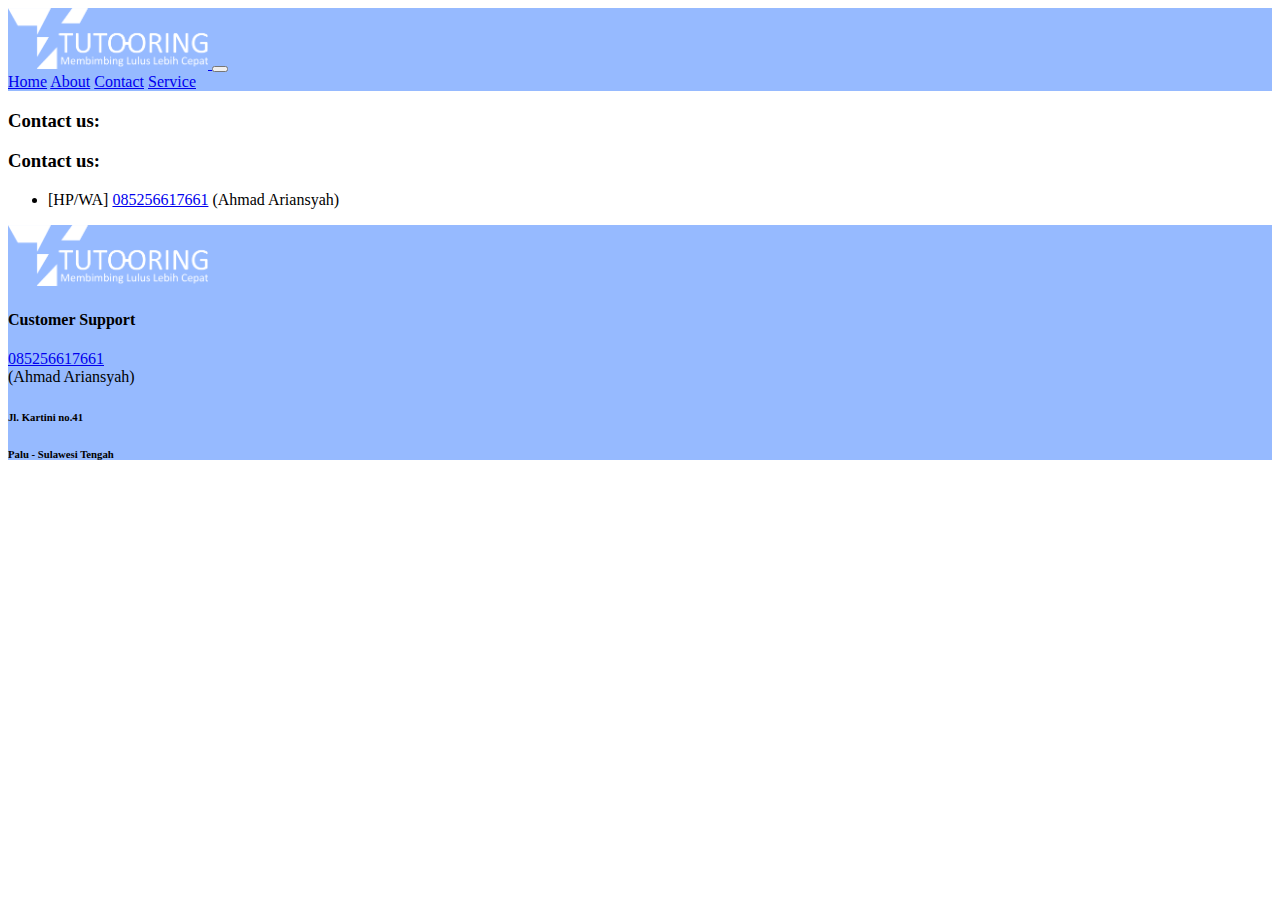
==== contact.html @ 746335be "Add files via upload" ====
<!doctype html>
<html lang="en">
  <head>
    <!-- Required meta tags -->
    <meta charset="utf-8">
    <meta name="viewport" content="width=device-width, initial-scale=1">

    <!-- Bootstrap CSS -->
    <link href="https://cdn.jsdelivr.net/npm/bootstrap@5.0.2/dist/css/bootstrap.min.css" rel="stylesheet" integrity="sha384-EVSTQN3/azprG1Anm3QDgpJLIm9Nao0Yz1ztcQTwFspd3yD65VohhpuuCOmLASjC" crossorigin="anonymous">
    <link rel="stylesheet" href="assets/style.css"> 
    <title>LaTrants</title>
  </head>

  <body>
    <header>
      <nav class="navbar fixed-top navbar-expand-lg navbar-light" style="background-color: #96BAFF;">
        <div class="container">
              <a class="navbar-brand" href="index.html">
                <img src="Assets/img/logotutooring_white.png" width=200px alt="">
              </a>
              <button class="navbar-toggler" type="button" 
              data-bs-toggle="collapse" data-bs-target="#navbarNavAltMarkup" aria-controls="navbarNavAltMarkup" aria-expanded="false" aria-label="Toggle navigation">
                <span class="navbar-toggler-icon"></span>
              </button>
              <div class="collapse navbar-collapse" id="navbarNavAltMarkup">
                <div class="navbar-nav ms-auto">
                  <a class="nav-link text-white" href="index.html">Home</a>
                  <a class="nav-link text-white" href="#">About</a>
                  <a class="nav-link text-white" href="contact.html">Contact</a>
                  <a class="nav-link active text-white" aria-current="page" href="#index.html/daftarLayanan">Service</a>
                </div>
              </div>
            </div>
          </nav>
    </header>
    
    <main>
      <div class="container mt-5 mb-4">
        <h3 class="mt-3">Contact us:</h3>
        <p class="mt-4">
          <h3 class="mt-3">Contact us:</h3>
            <ul>
                <li><p>
                    [HP/WA] <a href="#">085256617661</a> (Ahmad Ariansyah)
                </p></li>
            </ul>
        </p>
      </div>
    </main>

<!-- footer -->
    <footer class="footer fixed-bottom mt-auto text-center text-light" style="background-color: #96BAFF;">
      <div class="container">
        <div class="row">
          <div class="col-md-6 mt-5">
            <a href="index.html">
              <img src="Assets/img/logotutooring_white.png" width=200px alt="">
            </a>
          </div>
          <div class="col-md-6 mt-4">
            <h4>Customer Support</h4>
            <p><a href="#">085256617661</a> <br>
              (Ahmad Ariansyah)</p>
            <h6>Jl. Kartini no.41</h6>
            <h6>Palu - Sulawesi Tengah</h6>
          </div>
        </div>
      </div>
    </footer>


    <script src="https://cdn.jsdelivr.net/npm/bootstrap@5.0.2/dist/js/bootstrap.bundle.min.js" integrity="sha384-MrcW6ZMFYlzcLA8Nl+NtUVF0sA7MsXsP1UyJoMp4YLEuNSfAP+JcXn/tWtIaxVXM" crossorigin="anonymous"></script>
  </body>
</html>
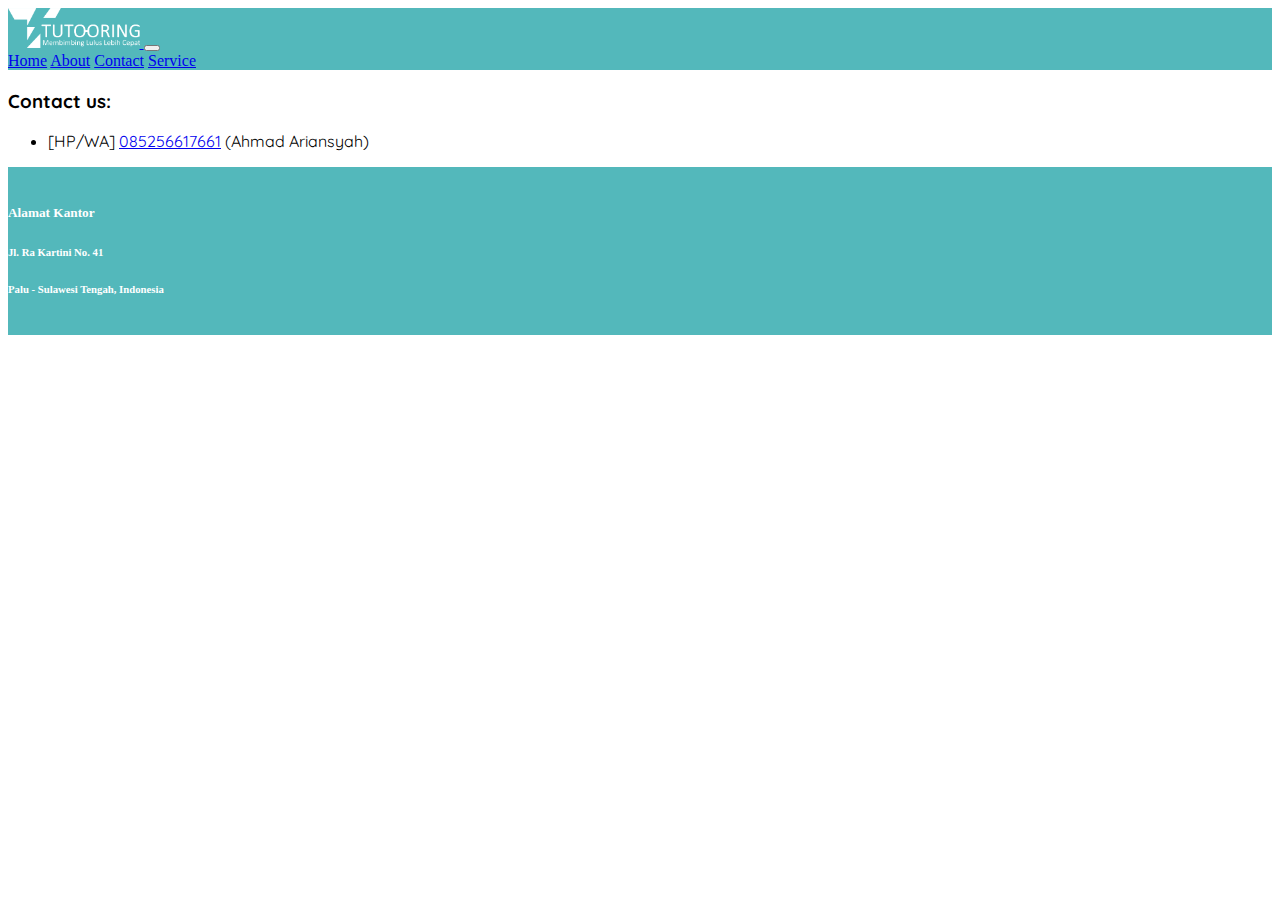
==== commit 1b6352f6: "Add files via upload" ====
--- a/contact.html
+++ b/contact.html
@@ -7,38 +7,45 @@
 
     <!-- Bootstrap CSS -->
     <link href="https://cdn.jsdelivr.net/npm/bootstrap@5.0.2/dist/css/bootstrap.min.css" rel="stylesheet" integrity="sha384-EVSTQN3/azprG1Anm3QDgpJLIm9Nao0Yz1ztcQTwFspd3yD65VohhpuuCOmLASjC" crossorigin="anonymous">
-    <link rel="stylesheet" href="assets/style.css"> 
-    <title>LaTrants</title>
+
+    <!-- css file -->
+    <link rel="stylesheet" type="text/css" href="Assets/style.css">
+
+    <style>
+      section {
+        min-height: 420px;
+
+        padding-top: 4rem;      }
+    </style>
+    <!-- css file -->
+
+    <title>Tuto_oring | Tutooring Indonesia</title>
   </head>
 
   <body>
     <header>
-      <nav class="navbar fixed-top navbar-expand-lg navbar-light" style="background-color: #96BAFF;">
+      <nav class="navbar fixed-top navbar-expand-lg navbar-light" style="background-color: #53B8BB;">
         <div class="container">
-              <a class="navbar-brand" href="index.html">
-                <img src="Assets/img/logotutooring_white.png" width=200px alt="">
-              </a>
-              <button class="navbar-toggler" type="button" 
-              data-bs-toggle="collapse" data-bs-target="#navbarNavAltMarkup" aria-controls="navbarNavAltMarkup" aria-expanded="false" aria-label="Toggle navigation">
-                <span class="navbar-toggler-icon"></span>
-              </button>
-              <div class="collapse navbar-collapse" id="navbarNavAltMarkup">
-                <div class="navbar-nav ms-auto">
-                  <a class="nav-link text-white" href="index.html">Home</a>
-                  <a class="nav-link text-white" href="#">About</a>
-                  <a class="nav-link text-white" href="contact.html">Contact</a>
-                  <a class="nav-link active text-white" aria-current="page" href="#index.html/daftarLayanan">Service</a>
-                </div>
-              </div>
+          <a class="navbar-brand" href="index.html">
+            <img src="Assets/img/logotutooring_white.png" class="img" height="40vh" alt="">
+          </a>
+          <button class="navbar-toggler" type="button" data-bs-toggle="collapse" data-bs-target="#navbarNavAltMarkup" aria-controls="navbarNavAltMarkup" aria-expanded="false" aria-label="Toggle navigation">
+            <span class="navbar-toggler-icon"></span>
+          </button>
+          <div class="collapse navbar-collapse" id="navbarNavAltMarkup">
+            <div class="navbar-nav ms-auto">
+              <a class="nav-link active text-white" aria-current="page" href="#">Home</a>
+              <a class="nav-link text-white" href="#">About</a>
+              <a class="nav-link text-white" href="contact.html">Contact</a>
+              <a class="nav-link text-white" href="#daftarLayanan">Service</a>
             </div>
-          </nav>
+          </div>
+        </div>
     </header>
     
     <main>
-      <div class="container mt-5 mb-4">
-        <h3 class="mt-3">Contact us:</h3>
-        <p class="mt-4">
-          <h3 class="mt-3">Contact us:</h3>
+      <div class="container pt-5 mb-4">
+          <h3 class="mt-5">Contact us:</h3>
             <ul>
                 <li><p>
                     [HP/WA] <a href="#">085256617661</a> (Ahmad Ariansyah)
@@ -49,24 +56,15 @@
     </main>
 
 <!-- footer -->
-    <footer class="footer fixed-bottom mt-auto text-center text-light" style="background-color: #96BAFF;">
-      <div class="container">
-        <div class="row">
-          <div class="col-md-6 mt-5">
-            <a href="index.html">
-              <img src="Assets/img/logotutooring_white.png" width=200px alt="">
-            </a>
-          </div>
-          <div class="col-md-6 mt-4">
-            <h4>Customer Support</h4>
-            <p><a href="#">085256617661</a> <br>
-              (Ahmad Ariansyah)</p>
-            <h6>Jl. Kartini no.41</h6>
-            <h6>Palu - Sulawesi Tengah</h6>
-          </div>
-        </div>
-      </div>
-    </footer>
+<footer class="navbar-light text-white" style="background-color: #53B8BB;">
+  <div class="foot-title text-center">
+    <h5>Alamat Kantor</h5>
+  </div>
+  <div class="foot-body text-center">
+    <h6>Jl. Ra Kartini No. 41</h6>
+    <h6>Palu - Sulawesi Tengah, Indonesia</h6>
+  </div>
+</footer>
 
 
     <script src="https://cdn.jsdelivr.net/npm/bootstrap@5.0.2/dist/js/bootstrap.bundle.min.js" integrity="sha384-MrcW6ZMFYlzcLA8Nl+NtUVF0sA7MsXsP1UyJoMp4YLEuNSfAP+JcXn/tWtIaxVXM" crossorigin="anonymous"></script>
--- a/Assets/style.css
+++ b/Assets/style.css
@@ -0,0 +1,32 @@
+@import url("https://fonts.googleapis.com/css?family=Quicksand:400,700&display=swap");
+
+body main  {
+	font-family: "Quicksand", sans-serif;
+   overflow-x: hidden;
+}
+
+.featured-image {
+   width: 100%;
+   max-height: 99vh;
+   object-fit: cover;
+   object-position: center;
+}
+
+footer {
+   padding: 15px 0;
+   color: white;
+}
+
+.bimbingan:hover {
+   transition: all 0.2s ease-out;
+   box-shadow: 0px 4px 8px #267375;
+   top: -8px;
+   border: 1px solid #53B8BB;
+   background-color: white;
+ }
+
+@media screen and (max-width: 576px) {
+   .imgAbout {
+     width: 75%;
+   }
+ }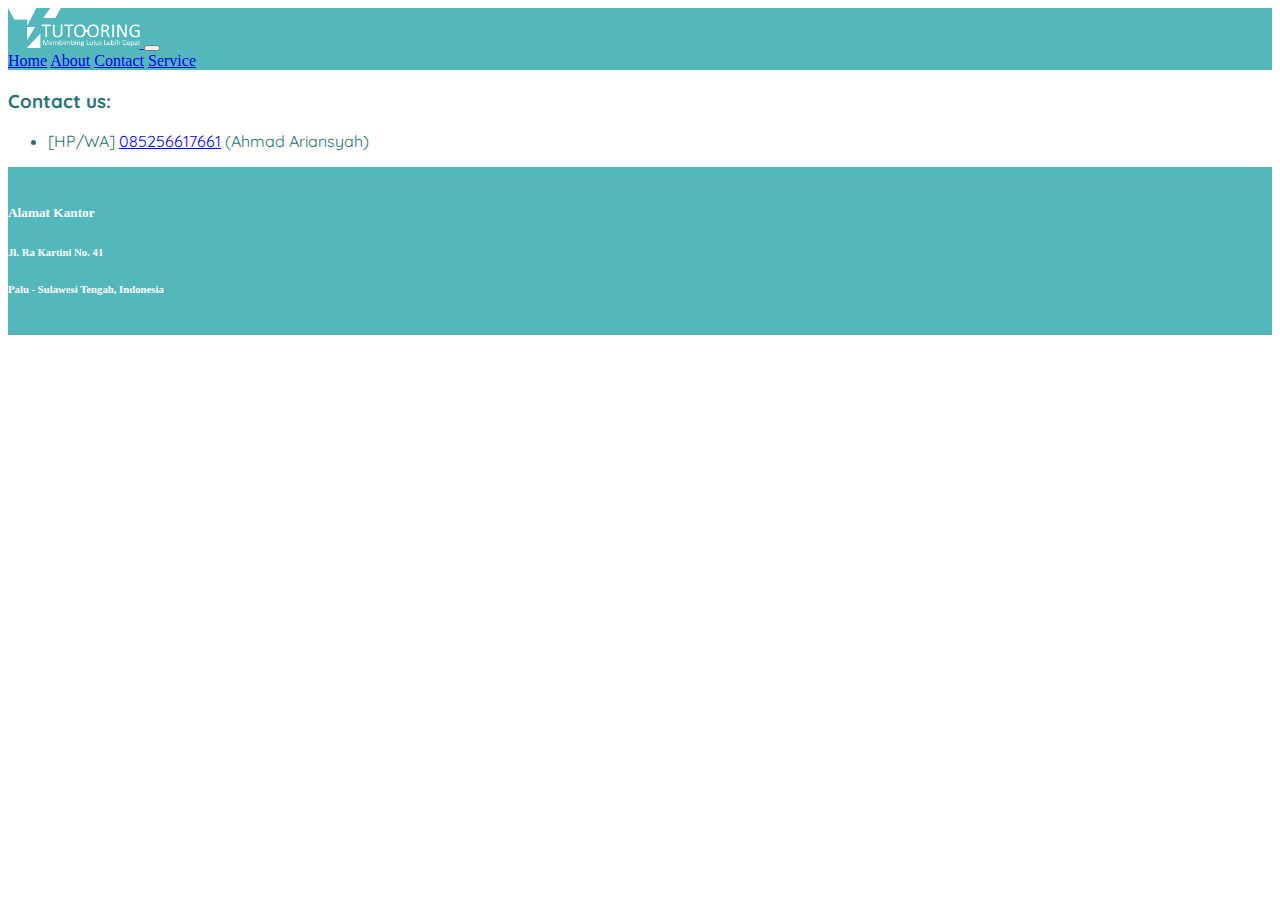
==== commit bb7ea10e: "Add files via upload" ====
--- a/contact.html
+++ b/contact.html
@@ -34,7 +34,7 @@
           </button>
           <div class="collapse navbar-collapse" id="navbarNavAltMarkup">
             <div class="navbar-nav ms-auto">
-              <a class="nav-link active text-white" aria-current="page" href="#">Home</a>
+              <a class="nav-link active text-white" aria-current="page" href="index.html">Home</a>
               <a class="nav-link text-white" href="#">About</a>
               <a class="nav-link text-white" href="contact.html">Contact</a>
               <a class="nav-link text-white" href="#daftarLayanan">Service</a>
@@ -44,7 +44,7 @@
     </header>
     
     <main>
-      <div class="container pt-5 mb-4">
+      <div class="container pt-5 mb-4" style="color: #267375;">
           <h3 class="mt-5">Contact us:</h3>
             <ul>
                 <li><p>
--- a/Assets/style.css
+++ b/Assets/style.css
@@ -23,7 +23,11 @@
    top: -8px;
    border: 1px solid #53B8BB;
    background-color: white;
- }
+}
+
+.marketing {
+   object-position: center;
+}
 
 @media screen and (max-width: 576px) {
    .imgAbout {
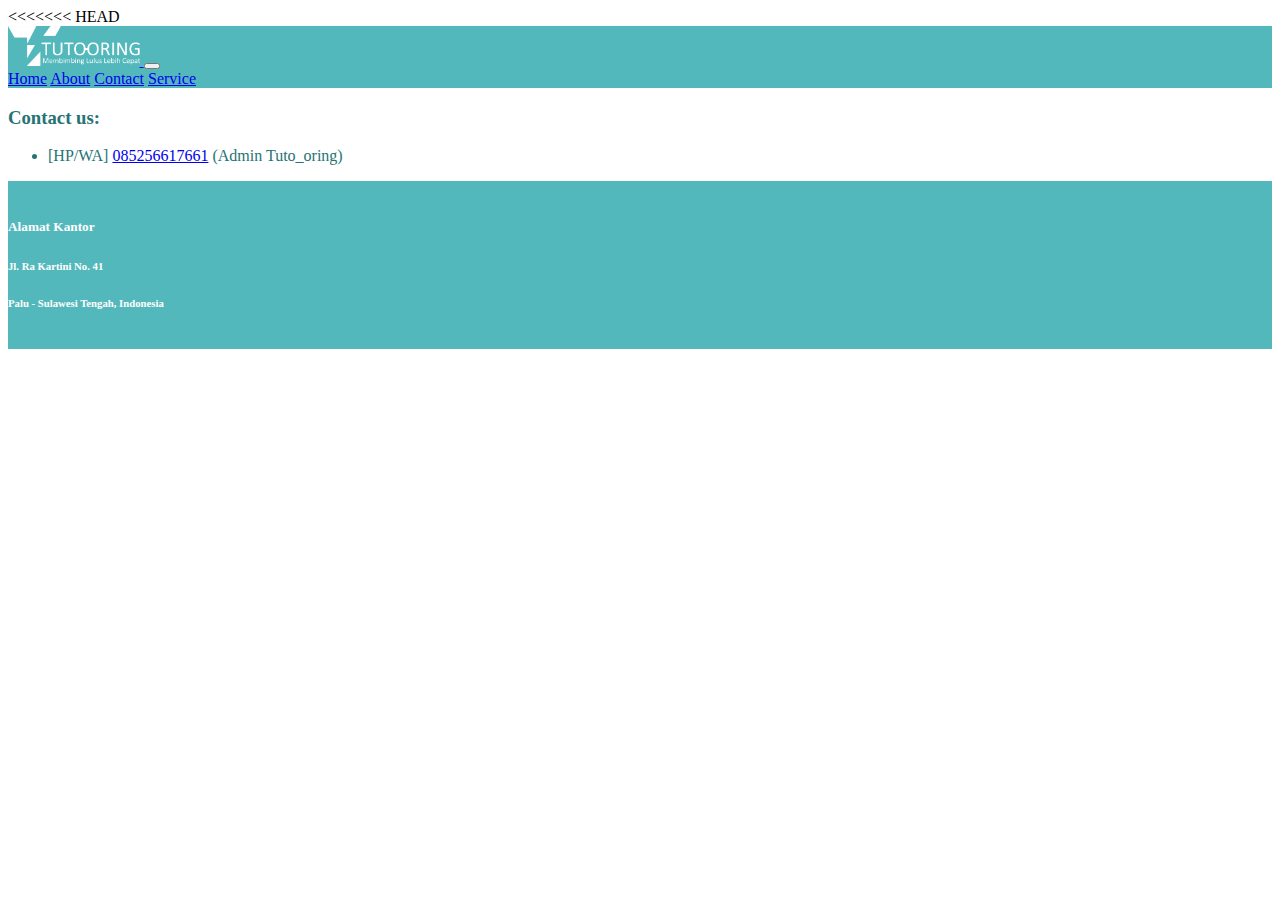
==== commit c516af72: "Add files via upload" ====
--- a/contact.html
+++ b/contact.html
@@ -1,72 +1,73 @@
-<!doctype html>
-<html lang="en">
-  <head>
-    <!-- Required meta tags -->
-    <meta charset="utf-8">
-    <meta name="viewport" content="width=device-width, initial-scale=1">
-
-    <!-- Bootstrap CSS -->
-    <link href="https://cdn.jsdelivr.net/npm/bootstrap@5.0.2/dist/css/bootstrap.min.css" rel="stylesheet" integrity="sha384-EVSTQN3/azprG1Anm3QDgpJLIm9Nao0Yz1ztcQTwFspd3yD65VohhpuuCOmLASjC" crossorigin="anonymous">
-
-    <!-- css file -->
-    <link rel="stylesheet" type="text/css" href="Assets/style.css">
-
-    <style>
-      section {
-        min-height: 420px;
-
-        padding-top: 4rem;      }
-    </style>
-    <!-- css file -->
-
-    <title>Tuto_oring | Tutooring Indonesia</title>
-  </head>
-
-  <body>
-    <header>
-      <nav class="navbar fixed-top navbar-expand-lg navbar-light" style="background-color: #53B8BB;">
-        <div class="container">
-          <a class="navbar-brand" href="index.html">
-            <img src="Assets/img/logotutooring_white.png" class="img" height="40vh" alt="">
-          </a>
-          <button class="navbar-toggler" type="button" data-bs-toggle="collapse" data-bs-target="#navbarNavAltMarkup" aria-controls="navbarNavAltMarkup" aria-expanded="false" aria-label="Toggle navigation">
-            <span class="navbar-toggler-icon"></span>
-          </button>
-          <div class="collapse navbar-collapse" id="navbarNavAltMarkup">
-            <div class="navbar-nav ms-auto">
-              <a class="nav-link active text-white" aria-current="page" href="index.html">Home</a>
-              <a class="nav-link text-white" href="#">About</a>
-              <a class="nav-link text-white" href="contact.html">Contact</a>
-              <a class="nav-link text-white" href="#daftarLayanan">Service</a>
-            </div>
-          </div>
-        </div>
-    </header>
-    
-    <main>
-      <div class="container pt-5 mb-4" style="color: #267375;">
-          <h3 class="mt-5">Contact us:</h3>
-            <ul>
-                <li><p>
-                    [HP/WA] <a href="#">085256617661</a> (Ahmad Ariansyah)
-                </p></li>
-            </ul>
-        </p>
-      </div>
-    </main>
-
-<!-- footer -->
-<footer class="navbar-light text-white" style="background-color: #53B8BB;">
-  <div class="foot-title text-center">
-    <h5>Alamat Kantor</h5>
-  </div>
-  <div class="foot-body text-center">
-    <h6>Jl. Ra Kartini No. 41</h6>
-    <h6>Palu - Sulawesi Tengah, Indonesia</h6>
-  </div>
-</footer>
-
-
-    <script src="https://cdn.jsdelivr.net/npm/bootstrap@5.0.2/dist/js/bootstrap.bundle.min.js" integrity="sha384-MrcW6ZMFYlzcLA8Nl+NtUVF0sA7MsXsP1UyJoMp4YLEuNSfAP+JcXn/tWtIaxVXM" crossorigin="anonymous"></script>
-  </body>
+<<<<<<< HEAD
+<!doctype html>
+<html lang="en">
+  <head>
+    <!-- Required meta tags -->
+    <meta charset="utf-8">
+    <meta name="viewport" content="width=device-width, initial-scale=1">
+
+    <!-- Bootstrap CSS -->
+    <link href="https://cdn.jsdelivr.net/npm/bootstrap@5.0.2/dist/css/bootstrap.min.css" rel="stylesheet" integrity="sha384-EVSTQN3/azprG1Anm3QDgpJLIm9Nao0Yz1ztcQTwFspd3yD65VohhpuuCOmLASjC" crossorigin="anonymous">
+
+    <!-- css file -->
+    <link rel="stylesheet" type="text/css" href="Assets/style.css">
+
+    <style>
+      section {
+        min-height: 420px;
+
+        padding-top: 4rem;      }
+    </style>
+    <!-- css file -->
+
+    <title>Tuto_oring | Tutooring Indonesia</title>
+  </head>
+
+  <body>
+    <header>
+      <nav class="navbar fixed-top navbar-expand-lg navbar-light" style="background-color: #53B8BB;">
+        <div class="container">
+          <a class="navbar-brand" href="index.html">
+            <img src="Assets/img/logotutooring_white.png" class="img" height="40vh" alt="">
+          </a>
+          <button class="navbar-toggler" type="button" data-bs-toggle="collapse" data-bs-target="#navbarNavAltMarkup" aria-controls="navbarNavAltMarkup" aria-expanded="false" aria-label="Toggle navigation">
+            <span class="navbar-toggler-icon"></span>
+          </button>
+          <div class="collapse navbar-collapse" id="navbarNavAltMarkup">
+            <div class="navbar-nav ms-auto">
+              <a class="nav-link active text-white" aria-current="page" href="index.html">Home</a>
+              <a class="nav-link text-white" href="#">About</a>
+              <a class="nav-link text-white" href="contact.html">Contact</a>
+              <a class="nav-link text-white" href="#daftarLayanan">Service</a>
+            </div>
+          </div>
+        </div>
+    </header>
+    
+    <main>
+      <div class="container pt-5 mb-4" style="color: #267375;">
+          <h3 class="mt-5">Contact us:</h3>
+            <ul>
+                <li><p>
+                    [HP/WA] <a href="#">085256617661</a> (Admin Tuto_oring)
+                </p></li>
+            </ul>
+        </p>
+      </div>
+    </main>
+
+<!-- footer -->
+<footer class="navbar-light text-white" style="background-color: #53B8BB;">
+  <div class="foot-title text-center">
+    <h5>Alamat Kantor</h5>
+  </div>
+  <div class="foot-body text-center">
+    <h6>Jl. Ra Kartini No. 41</h6>
+    <h6>Palu - Sulawesi Tengah, Indonesia</h6>
+  </div>
+</footer>
+
+
+    <script src="https://cdn.jsdelivr.net/npm/bootstrap@5.0.2/dist/js/bootstrap.bundle.min.js" integrity="sha384-MrcW6ZMFYlzcLA8Nl+NtUVF0sA7MsXsP1UyJoMp4YLEuNSfAP+JcXn/tWtIaxVXM" crossorigin="anonymous"></script>
+  </body>
 </html>--- a/Assets/style.css
+++ b/Assets/style.css
@@ -1,3 +1,40 @@
+<<<<<<< HEAD
+@import url("https://fonts.googleapis.com/css?family=Quicksand:400,700&display=swap");
+
+body main  {
+	font-family: "Quicksand", sans-serif;
+   overflow-x: hidden;
+}
+
+.featured-image {
+   width: 100%;
+   max-height: 99vh;
+   object-fit: cover;
+   object-position: center;
+}
+
+footer {
+   padding: 15px 0;
+   color: white;
+}
+
+.bimbingan:hover {
+   transition: all 0.2s ease-out;
+   box-shadow: 0px 4px 8px #267375;
+   top: -8px;
+   border: 1px solid #53B8BB;
+   background-color: white;
+}
+
+.marketing {
+   object-position: center;
+}
+
+@media screen and (max-width: 576px) {
+   .imgAbout {
+     width: 75%;
+   }
+=======
 @import url("https://fonts.googleapis.com/css?family=Quicksand:400,700&display=swap");
 
 body main  {
@@ -33,4 +70,5 @@
    .imgAbout {
      width: 75%;
    }
+>>>>>>> e42f3551c688c09227687923fa2caa05b96716a7
  }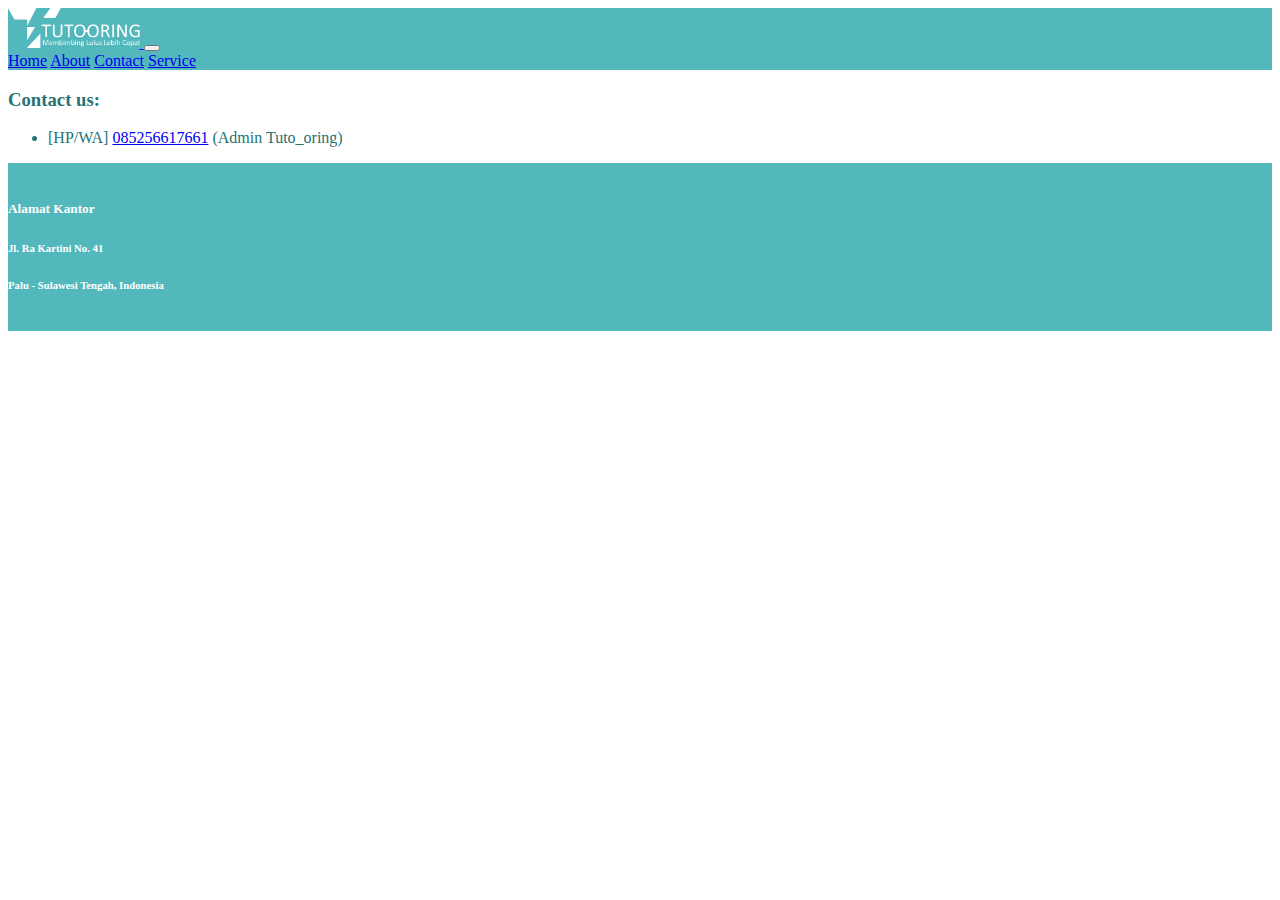
==== commit 9425b7ac: "update contact" ====
--- a/contact.html
+++ b/contact.html
@@ -1,4 +1,3 @@
-<<<<<<< HEAD
 <!doctype html>
 <html lang="en">
   <head>
--- a/Assets/style.css
+++ b/Assets/style.css
@@ -35,40 +35,40 @@
      width: 75%;
    }
 =======
-@import url("https://fonts.googleapis.com/css?family=Quicksand:400,700&display=swap");
-
-body main  {
-	font-family: "Quicksand", sans-serif;
-   overflow-x: hidden;
-}
-
-.featured-image {
-   width: 100%;
-   max-height: 99vh;
-   object-fit: cover;
-   object-position: center;
-}
-
-footer {
-   padding: 15px 0;
-   color: white;
-}
-
-.bimbingan:hover {
-   transition: all 0.2s ease-out;
-   box-shadow: 0px 4px 8px #267375;
-   top: -8px;
-   border: 1px solid #53B8BB;
-   background-color: white;
-}
-
-.marketing {
-   object-position: center;
-}
-
-@media screen and (max-width: 576px) {
-   .imgAbout {
-     width: 75%;
-   }
+@import url("https://fonts.googleapis.com/css?family=Quicksand:400,700&display=swap");
+
+body main  {
+	font-family: "Quicksand", sans-serif;
+   overflow-x: hidden;
+}
+
+.featured-image {
+   width: 100%;
+   max-height: 99vh;
+   object-fit: cover;
+   object-position: center;
+}
+
+footer {
+   padding: 15px 0;
+   color: white;
+}
+
+.bimbingan:hover {
+   transition: all 0.2s ease-out;
+   box-shadow: 0px 4px 8px #267375;
+   top: -8px;
+   border: 1px solid #53B8BB;
+   background-color: white;
+}
+
+.marketing {
+   object-position: center;
+}
+
+@media screen and (max-width: 576px) {
+   .imgAbout {
+     width: 75%;
+   }
 >>>>>>> e42f3551c688c09227687923fa2caa05b96716a7
  }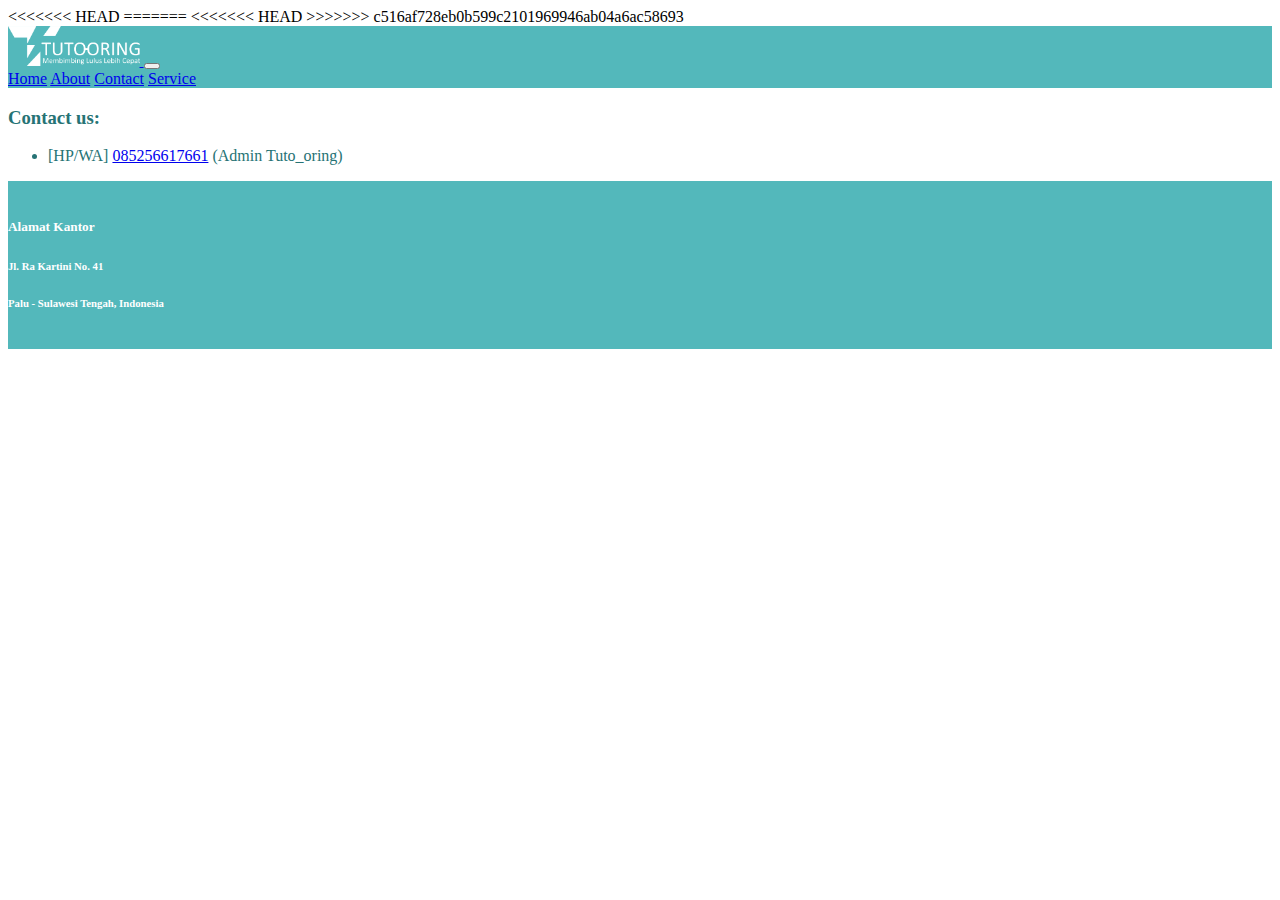
==== commit 030450cb: "Merge branch 'master' of https://github.com/wahyudinmaela/tuto_oring" ====
--- a/contact.html
+++ b/contact.html
@@ -1,3 +1,7 @@
+<<<<<<< HEAD
+=======
+<<<<<<< HEAD
+>>>>>>> c516af728eb0b599c2101969946ab04a6ac58693
 <!doctype html>
 <html lang="en">
   <head>
--- a/Assets/style.css
+++ b/Assets/style.css
@@ -1,5 +1,6 @@
 <<<<<<< HEAD
 @import url("https://fonts.googleapis.com/css?family=Quicksand:400,700&display=swap");
+<<<<<<< HEAD
 
 body main  {
 	font-family: "Quicksand", sans-serif;
@@ -42,6 +43,14 @@
    overflow-x: hidden;
 }
 
+=======
+
+body main  {
+	font-family: "Quicksand", sans-serif;
+   overflow-x: hidden;
+}
+
+>>>>>>> c516af728eb0b599c2101969946ab04a6ac58693
 .featured-image {
    width: 100%;
    max-height: 99vh;
@@ -70,5 +79,44 @@
    .imgAbout {
      width: 75%;
    }
+<<<<<<< HEAD
+=======
+=======
+@import url("https://fonts.googleapis.com/css?family=Quicksand:400,700&display=swap");
+
+body main  {
+	font-family: "Quicksand", sans-serif;
+   overflow-x: hidden;
+}
+
+.featured-image {
+   width: 100%;
+   max-height: 99vh;
+   object-fit: cover;
+   object-position: center;
+}
+
+footer {
+   padding: 15px 0;
+   color: white;
+}
+
+.bimbingan:hover {
+   transition: all 0.2s ease-out;
+   box-shadow: 0px 4px 8px #267375;
+   top: -8px;
+   border: 1px solid #53B8BB;
+   background-color: white;
+}
+
+.marketing {
+   object-position: center;
+}
+
+@media screen and (max-width: 576px) {
+   .imgAbout {
+     width: 75%;
+   }
+>>>>>>> c516af728eb0b599c2101969946ab04a6ac58693
 >>>>>>> e42f3551c688c09227687923fa2caa05b96716a7
  }